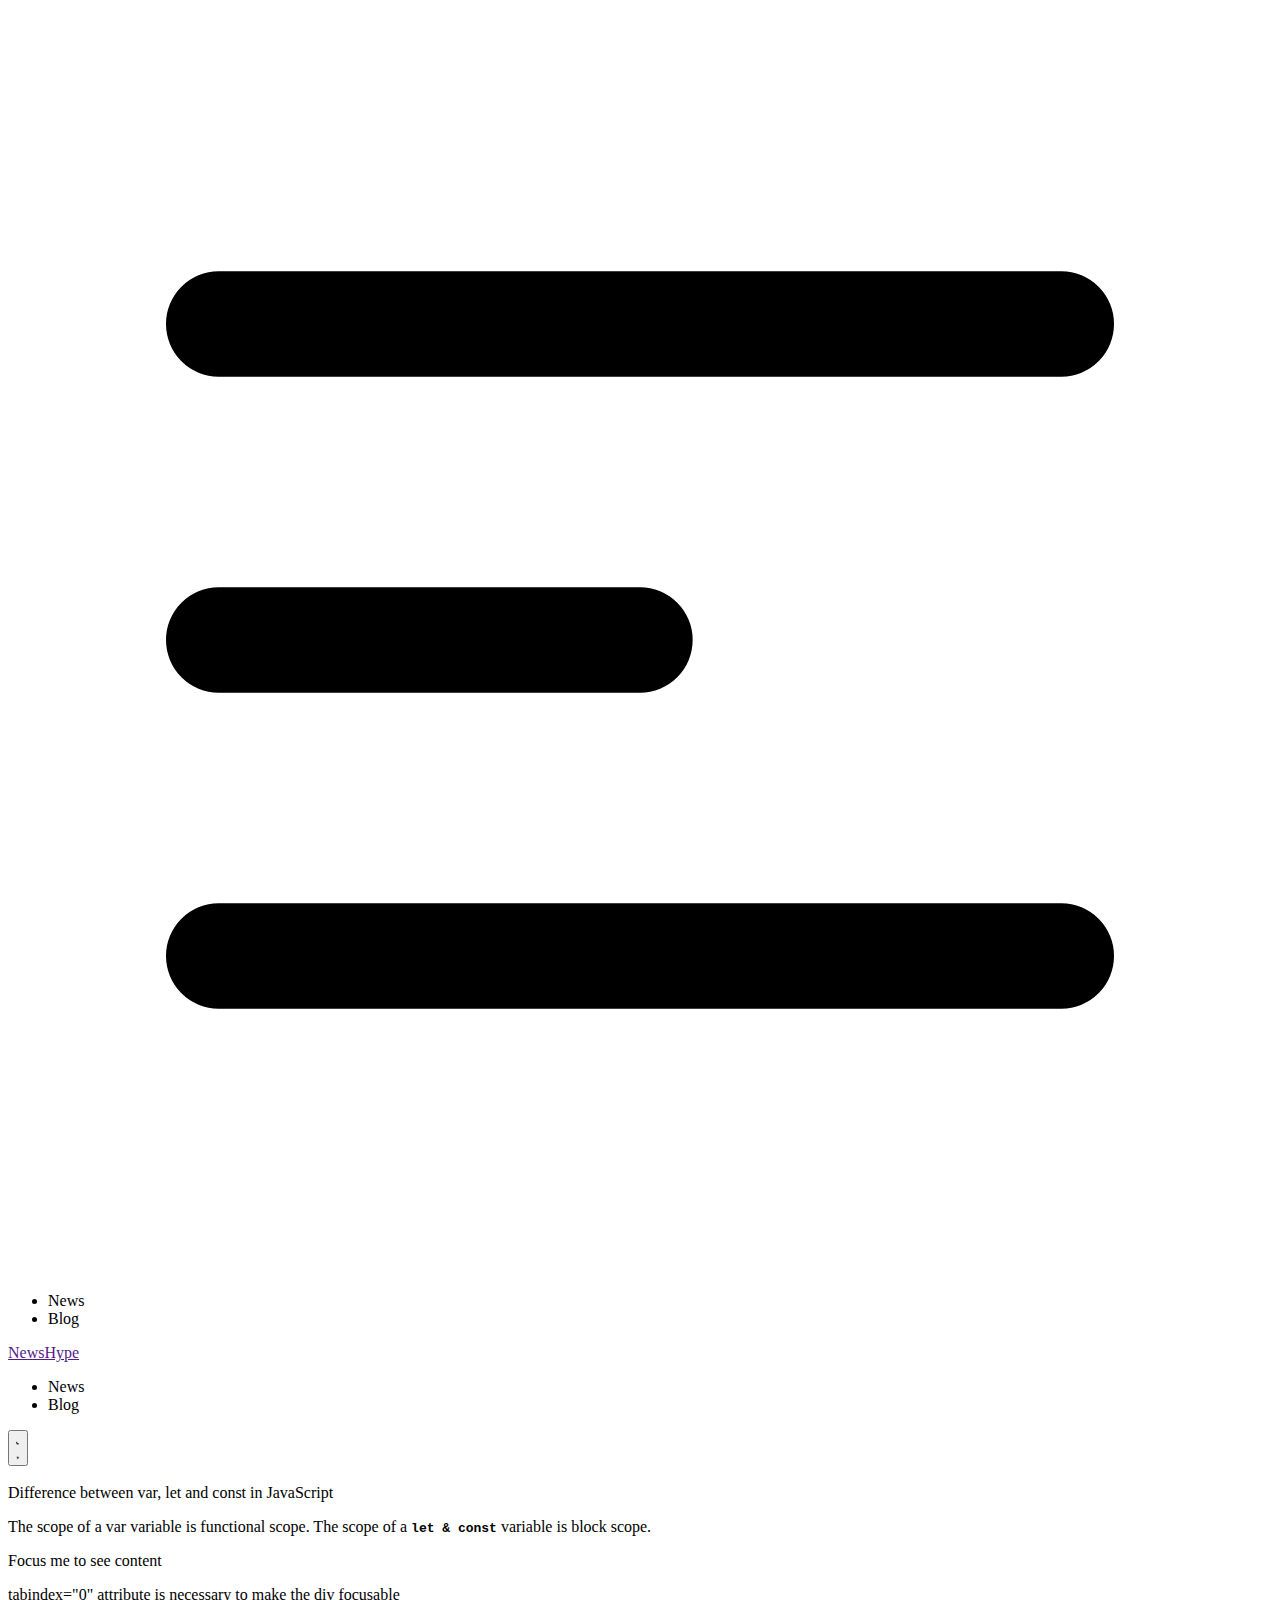
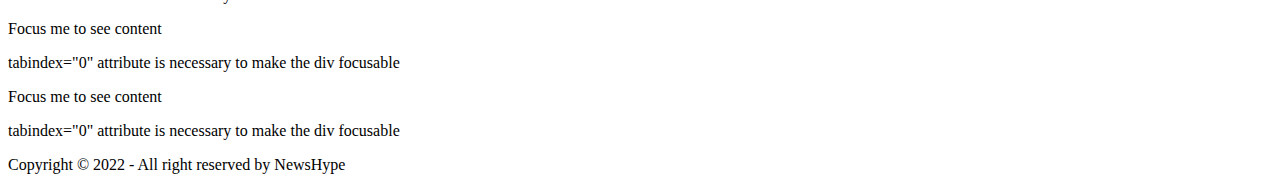
==== blog.html @ fd87eced "added star rating and title" ====
<!DOCTYPE html>
<html lang="en">

<head>
    <meta charset="UTF-8">
    <meta http-equiv="X-UA-Compatible" content="IE=edge">
    <meta name="viewport" content="width=device-width, initial-scale=1.0">
    <title>Blog - NewsHype</title>

    <link rel="shortcut icon" href="img/favicon.ico" type="image/x-icon">

    <link href="https://cdn.jsdelivr.net/npm/daisyui@2.24.0/dist/full.css" rel="stylesheet" type="text/css" />
    <script src="https://cdn.tailwindcss.com"></script>

    <link rel="shortcut icon" href="img/favicon.png" type="image/x-icon">


    <!-- custom CSS -->
    <link rel="stylesheet" href="css/utilities.css">


    <script>
        // It's best to inline this in `head` to avoid FOUC (flash of unstyled content) when changing pages or themes
        if (
            localStorage.getItem('color-theme') === 'dark' ||
            (!('color-theme' in localStorage) &&
                window.matchMedia('(prefers-color-scheme: dark)').matches)
        ) {
            document.documentElement.setAttribute('data-theme', 'dark');
        } else {
            document.documentElement.setAttribute('data-theme', 'light');
        }
    </script>
</head>

<body>

    <header class="w-5/6 mx-auto pt-4">
        <!-- Navbar -->
        <div class="navbar  bg-base-300 rounded-2xl">
            <div class="navbar-start">
                <div class="dropdown">
                    <label tabindex="0" class="btn btn-ghost lg:hidden">
                        <svg xmlns="http://www.w3.org/2000/svg" class="h-5 w-5" fill="none" viewBox="0 0 24 24"
                            stroke="currentColor">
                            <path stroke-linecap="round" stroke-linejoin="round" stroke-width="2"
                                d="M4 6h16M4 12h8m-8 6h16" />
                        </svg>
                    </label>
                    <ul tabindex="0"
                        class="menu menu-compact dropdown-content mt-3 p-2 shadow bg-base-100 rounded-box w-52">
                        <li><a onclick="window.location.href = 'index.html'">News</a></li>


                        <li><a onclick="window.location.href = 'blog.html'">Blog</a></li>
                    </ul>
                </div>
                <a href="" class="btn btn-ghost normal-case text-2xl">NewsHype</a>
            </div>
            <div class="navbar-center hidden lg:flex">
                <ul class="menu menu-horizontal p-0">
                    <li><a onclick="window.location.href = 'index.html'">News</a></li>

                    <li class="text-primary underline decoration-solid underline-offset-4 font-bold"><a
                            onclick="window.location.href = 'blog.html'">Blog</a></li>
                </ul>
            </div>
            <div class="navbar-end">

                <button id="theme-toggle" type="button"
                    class="text-gray-500 dark:text-gray-400 hover:bg-gray-100 dark:hover:bg-gray-700 focus:outline-none focus:ring-4 focus:ring-gray-200 dark:focus:ring-gray-700 rounded-lg text-sm p-2.5">
                    <svg id="theme-toggle-dark-icon" class="w-5 h-5 hidden" fill="currentColor" viewBox="0 0 20 20"
                        xmlns="http://www.w3.org/2000/svg">
                        <path d="M17.293 13.293A8 8 0 016.707 2.707a8.001 8.001 0 1010.586 10.586z"></path>
                    </svg>
                    <svg id="theme-toggle-light-icon" class="w-5 h-5 hidden" fill="currentColor" viewBox="0 0 20 20"
                        xmlns="http://www.w3.org/2000/svg">
                        <path
                            d="M10 2a1 1 0 011 1v1a1 1 0 11-2 0V3a1 1 0 011-1zm4 8a4 4 0 11-8 0 4 4 0 018 0zm-.464 4.95l.707.707a1 1 0 001.414-1.414l-.707-.707a1 1 0 00-1.414 1.414zm2.12-10.607a1 1 0 010 1.414l-.706.707a1 1 0 11-1.414-1.414l.707-.707a1 1 0 011.414 0zM17 11a1 1 0 100-2h-1a1 1 0 100 2h1zm-7 4a1 1 0 011 1v1a1 1 0 11-2 0v-1a1 1 0 011-1zM5.05 6.464A1 1 0 106.465 5.05l-.708-.707a1 1 0 00-1.414 1.414l.707.707zm1.414 8.486l-.707.707a1 1 0 01-1.414-1.414l.707-.707a1 1 0 011.414 1.414zM4 11a1 1 0 100-2H3a1 1 0 000 2h1z"
                            fill-rule="evenodd" clip-rule="evenodd"></path>
                    </svg>
                </button>
            </div>
        </div>
    </header>





    <main class="w-5/6 mx-auto pb-10">
        <!-- Main Content -->
        <section class="py-5">
            
          <div class="grid grid-cols-1 lg:grid-cols-2 gap-4 items-center">
            <div>
                <img class="rounded-lg" src="https://uploads-ssl.webflow.com/5c9521f1c2075bb4021ac0ad/5c9a3fdc58aa1c494c43b743_home%402x-80.jpg" alt="">
            </div>
            <div>
                <div tabindex="0" class="collapse collapse-arrow border border-base-300 bg-base-100 rounded-box rounded-b-none">
                    <div class="collapse-title text-xl font-medium">
                        Difference between var, let and const in JavaScript
                    </div>
                    <div class="collapse-content"> 
                      <p>The scope of a var variable is functional scope. The scope of a <strong><code>let & const</code></strong> variable is block scope.	</p>
                    </div>
                  </div>
    
    
                  <div tabindex="0" class="collapse collapse-arrow border border-base-300 bg-base-100 rounded-none">
                    <div class="collapse-title text-xl font-medium">
                      Focus me to see content
                    </div>
                    <div class="collapse-content"> 
                      <p>tabindex="0" attribute is necessary to make the div focusable</p>
                    </div>
                  </div>
    
    
                  <div tabindex="0" class="collapse collapse-arrow border border-base-300 bg-base-100 rounded-none">
                    <div class="collapse-title text-xl font-medium">
                      Focus me to see content
                    </div>
                    <div class="collapse-content"> 
                      <p>tabindex="0" attribute is necessary to make the div focusable</p>
                    </div>
                  </div>
    
    
                  <div tabindex="0" class="collapse collapse-arrow border border-base-300 bg-base-100 rounded-box rounded-t-none">
                    <div class="collapse-title text-xl font-medium">
                      Focus me to see content
                    </div>
                    <div class="collapse-content"> 
                      <p>tabindex="0" attribute is necessary to make the div focusable</p>
                    </div>
                  </div>
            </div>
          </div>
              
        </section>
    </main>


    <footer class="footer footer-center p-4 bg-base-300 text-base-content">
        <div>
            <p>Copyright © 2022 - All right reserved by NewsHype</p>
        </div>
    </footer>




    <script src="js/dark.js"></script>
</body>

</html>
---- css/utilities.css ----
.bg-color{
    background-color: #F6F6F6;
}
.myMenu {
    color: #858585;
    display: flex;
    justify-content: center;
    gap: 30px;
}
.myMenu li{
    padding: 5px 10px;
    border-radius: 5px;
}
.myMenu li:hover{
    cursor: pointer;
        color: hsl(var(--p));
        background-color: #EEEFFF;
}
.active-menu{
    color: hsl(var(--p));
    background-color: #EEEFFF;
}

.h-300{
    height: 300px;
}
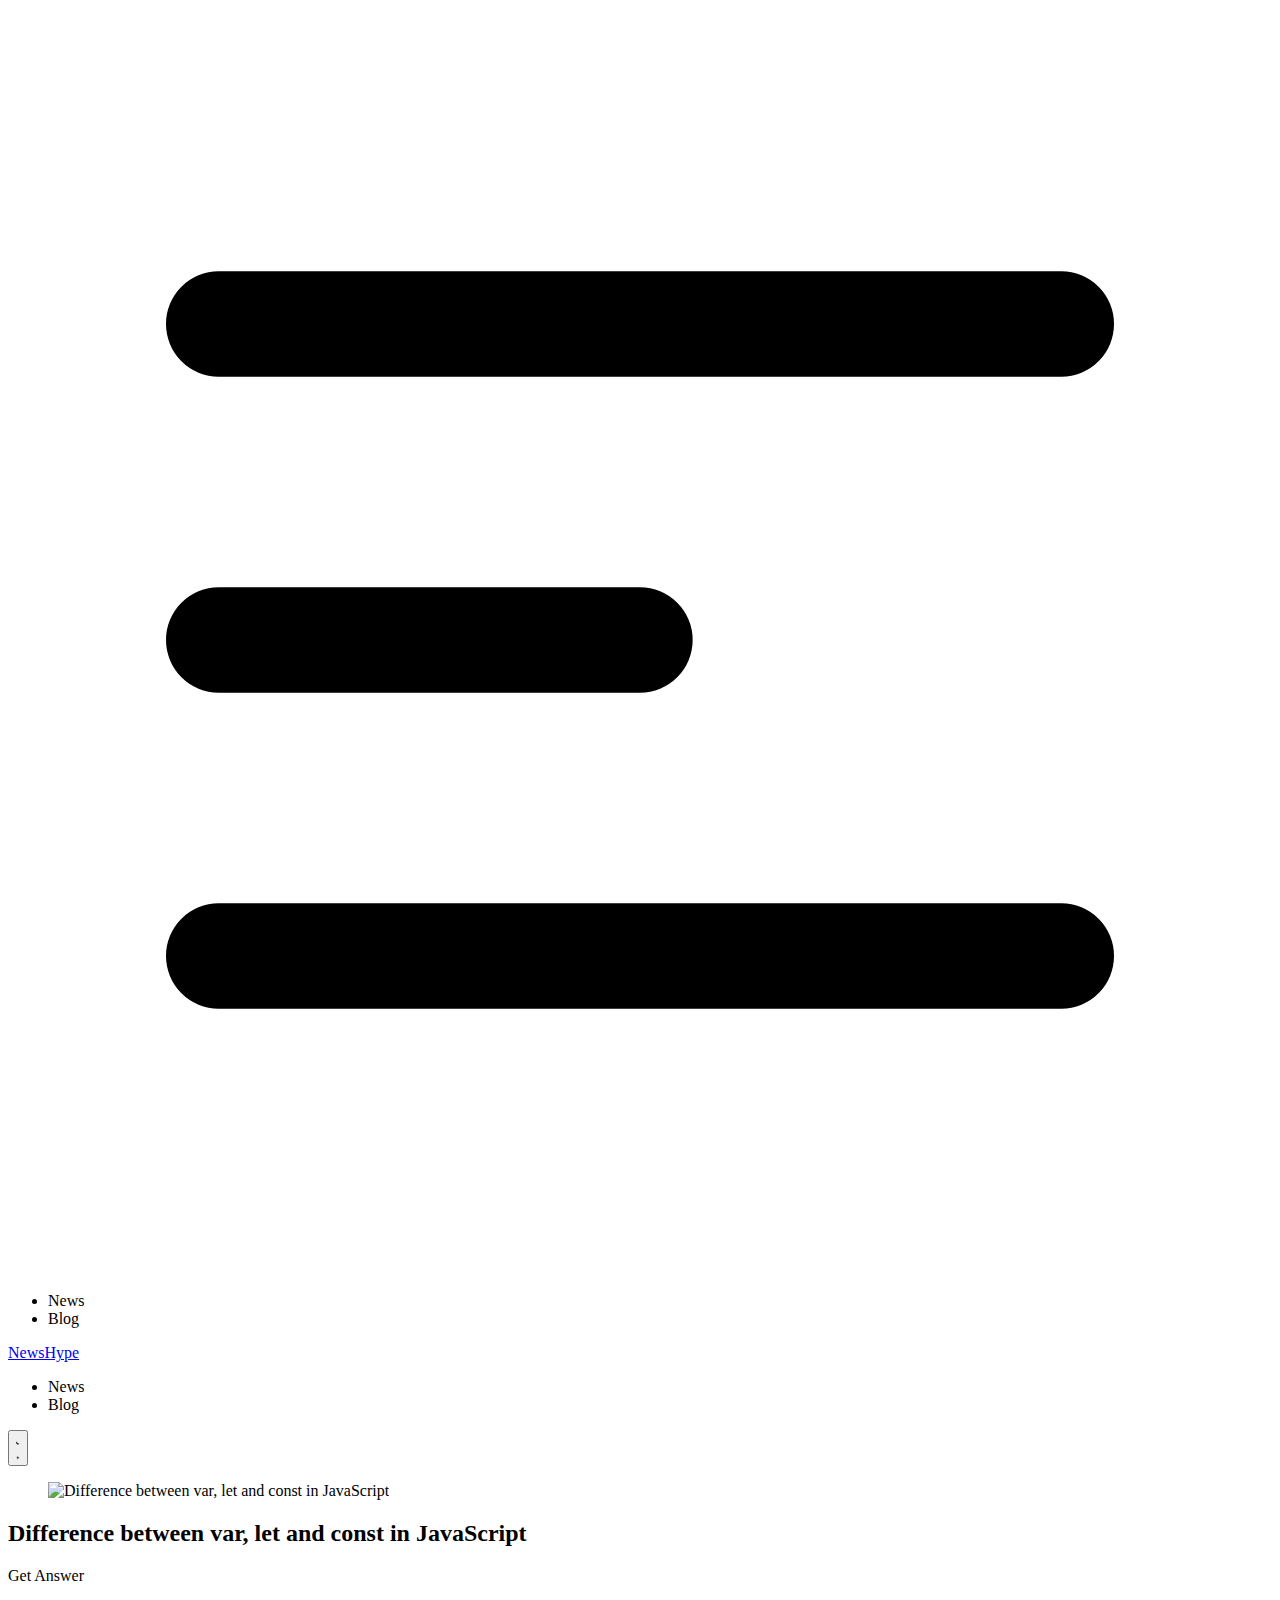
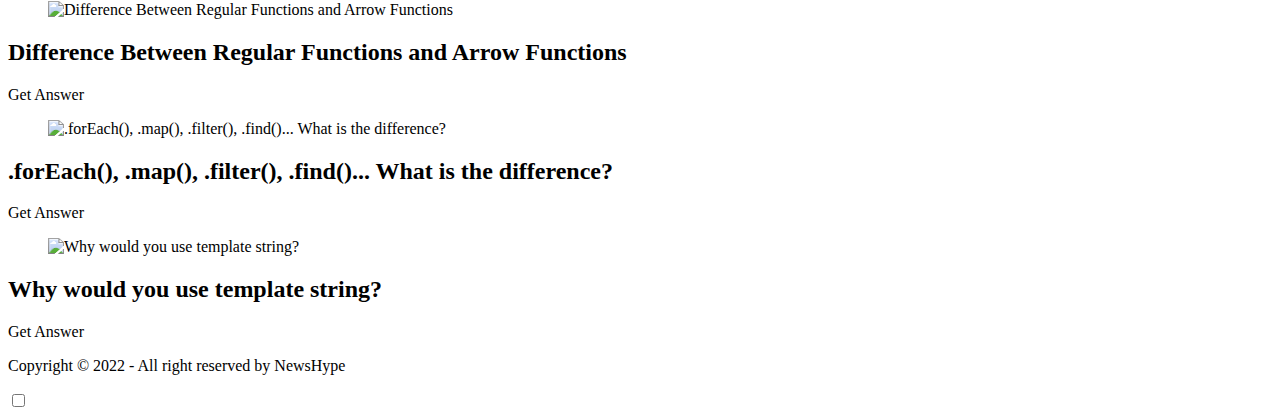
==== commit 0f2ac92c: "Added all blogs (Dynamic)" ====
--- a/blog.html
+++ b/blog.html
@@ -55,7 +55,7 @@
                         <li><a onclick="window.location.href = 'blog.html'">Blog</a></li>
                     </ul>
                 </div>
-                <a href="" class="btn btn-ghost normal-case text-2xl">NewsHype</a>
+                <a href="index.html" class="btn btn-ghost normal-case text-2xl">NewsHype</a>
             </div>
             <div class="navbar-center hidden lg:flex">
                 <ul class="menu menu-horizontal p-0">
@@ -90,55 +90,17 @@
 
     <main class="w-5/6 mx-auto pb-10">
         <!-- Main Content -->
-        <section class="py-5">
-            
-          <div class="grid grid-cols-1 lg:grid-cols-2 gap-4 items-center">
-            <div>
-                <img class="rounded-lg" src="https://uploads-ssl.webflow.com/5c9521f1c2075bb4021ac0ad/5c9a3fdc58aa1c494c43b743_home%402x-80.jpg" alt="">
+
+        <section>
+            <div class="grid grid-cols-1 md:grid-cols-2 lg:grid-cols-3 xl:grid-cols-4 gap-5 py-10" id="post-container">
+
+
+                
+
+
             </div>
-            <div>
-                <div tabindex="0" class="collapse collapse-arrow border border-base-300 bg-base-100 rounded-box rounded-b-none">
-                    <div class="collapse-title text-xl font-medium">
-                        Difference between var, let and const in JavaScript
-                    </div>
-                    <div class="collapse-content"> 
-                      <p>The scope of a var variable is functional scope. The scope of a <strong><code>let & const</code></strong> variable is block scope.	</p>
-                    </div>
-                  </div>
-    
-    
-                  <div tabindex="0" class="collapse collapse-arrow border border-base-300 bg-base-100 rounded-none">
-                    <div class="collapse-title text-xl font-medium">
-                      Focus me to see content
-                    </div>
-                    <div class="collapse-content"> 
-                      <p>tabindex="0" attribute is necessary to make the div focusable</p>
-                    </div>
-                  </div>
-    
-    
-                  <div tabindex="0" class="collapse collapse-arrow border border-base-300 bg-base-100 rounded-none">
-                    <div class="collapse-title text-xl font-medium">
-                      Focus me to see content
-                    </div>
-                    <div class="collapse-content"> 
-                      <p>tabindex="0" attribute is necessary to make the div focusable</p>
-                    </div>
-                  </div>
-    
-    
-                  <div tabindex="0" class="collapse collapse-arrow border border-base-300 bg-base-100 rounded-box rounded-t-none">
-                    <div class="collapse-title text-xl font-medium">
-                      Focus me to see content
-                    </div>
-                    <div class="collapse-content"> 
-                      <p>tabindex="0" attribute is necessary to make the div focusable</p>
-                    </div>
-                  </div>
-            </div>
-          </div>
-              
         </section>
+
     </main>
 
 
@@ -148,10 +110,21 @@
         </div>
     </footer>
 
+    
+
+    <!-- Popup Design -->
+    <input type="checkbox" id="postModalBox" class="modal-toggle" />
+    <div class="modal" id="post-modal-body">
+        <div class="modal-box">
+            
+        </div>        
+    </div>
 
 
 
     <script src="js/dark.js"></script>
+    <script src="js/post.js"></script>
+    <script src="js/blog.js"></script>
 </body>
 
 </html>--- a/css/utilities.css
+++ b/css/utilities.css
@@ -23,4 +23,14 @@
 
 .h-300{
     height: 300px;
+}
+
+code{
+    word-break: normal;
+    font-size: 15px;
+    padding: 2px 6px;
+    background-color: #f8f8f8;
+    border-radius: 4px;
+    color: #c7254e;
+    font-family: monospace;
 }